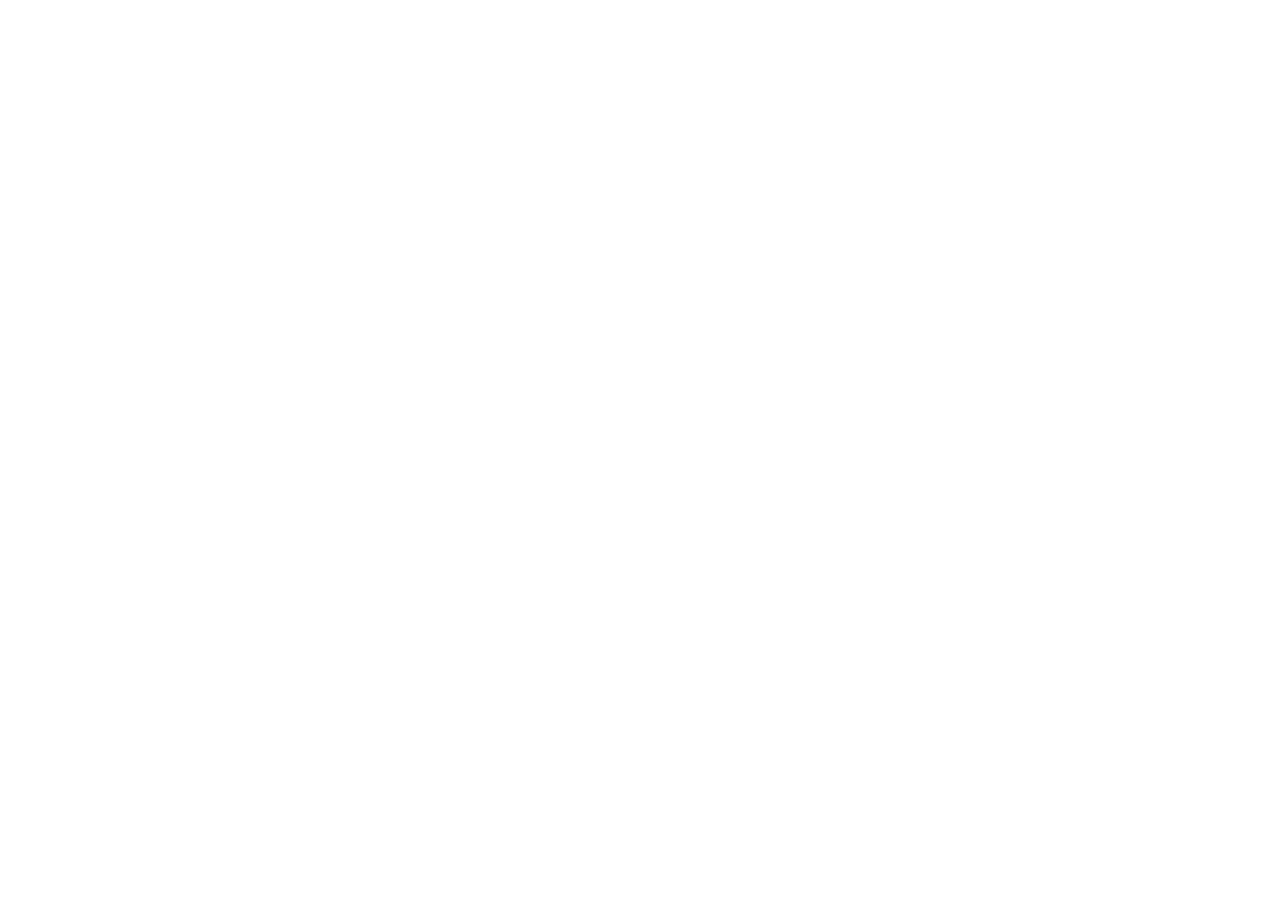
==== index.html @ 7289f5c8 "Criando index adicionando images" ====
<!DOCTYPE html>
<html lang="pt-BR">
<head>
    <meta charset="UTF-8">
    <meta name="viewport" content="width=device-width, initial-scale=1.0">
    <title>Página Principal</title>
</head>
<body>

</body>
</html>
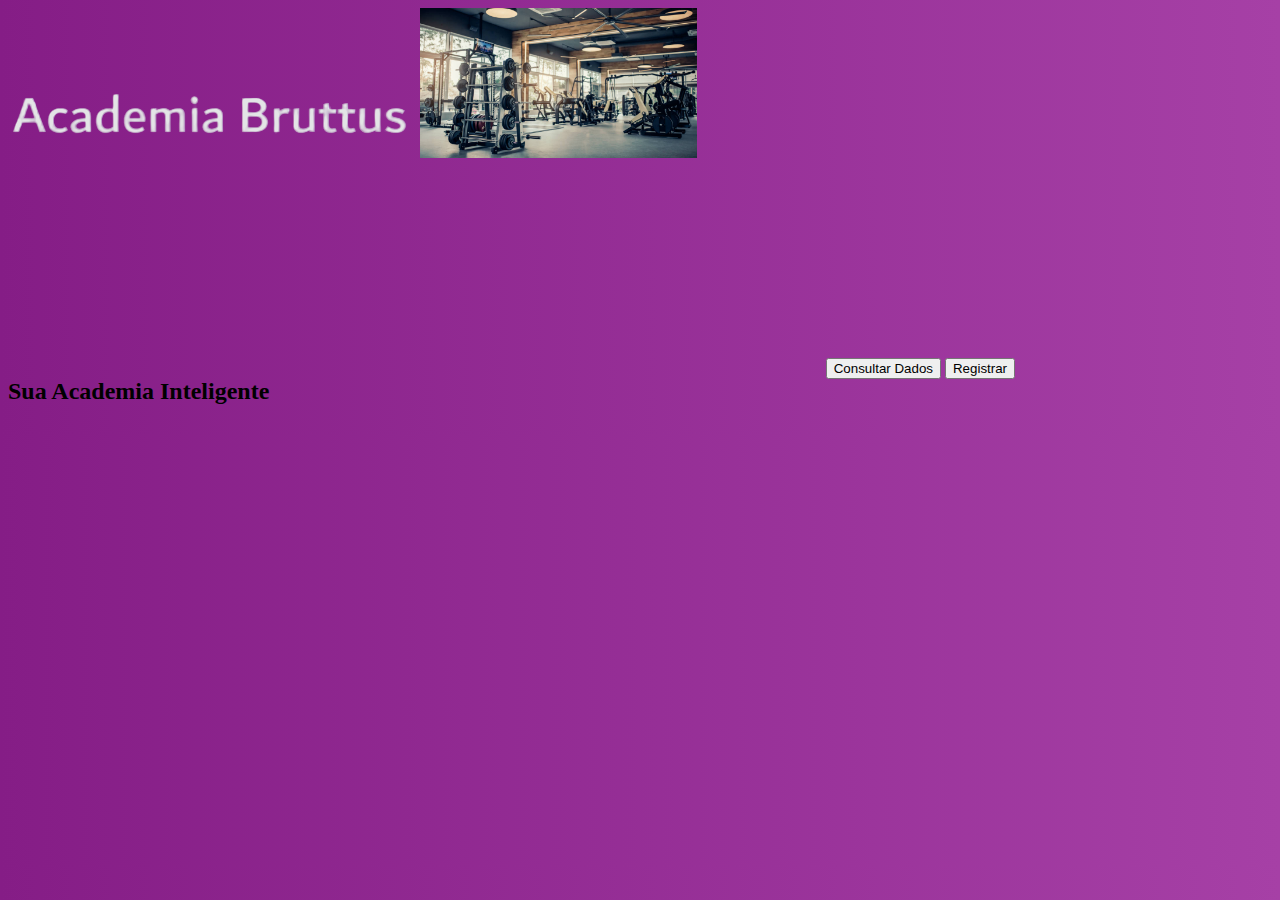
==== commit 8c7b372f: "Adicionei style" ====
--- a/index.html
+++ b/index.html
@@ -4,8 +4,28 @@
     <meta charset="UTF-8">
     <meta name="viewport" content="width=device-width, initial-scale=1.0">
     <title>Página Principal</title>
+
+    <link rel="stylesheet" href="/style.css">
+
 </head>
-<body>
+<body id="body">
 
+    <div id="homepage">
+        <div class="academic-homepage">
+            <img src="/images/AcademiaBruttus.png" alt="AcademiaBruttus" class="Name">
+            <img src="/images/academia-homepage.jpg" alt="AcademiaImagem" class="Image">
+        </div>
+
+        <h2 class="slogan"> Sua Academia Inteligente </h2>
+
+        <div class="buttons-homepage">
+            <button type="button" class="consult">
+                Consultar Dados
+            </button>
+            <button type="button" class="register">
+                Registrar
+            </button>
+        </div>
+    </div>
 </body>
 </html>--- a/style.css
+++ b/style.css
@@ -0,0 +1,40 @@
+#body {
+    background-image: linear-gradient(to right, #851d86, #a640a6)  ;
+}
+
+#homepage {
+    display: grid;
+    grid-template-columns: 1fr, 1fr, 2f;
+    grid-template-rows: 350px;
+    grid-template-areas:
+     "image1 image2 image2"
+     "texto button button";
+    justify-content: column;
+}
+
+#homepage .academic-homepage .Name {
+   grid-area: image1;
+   text-align: initial;
+   align-self: center; 
+}
+
+#homepage .academic-homepage .Image {
+    grid-area: image2;
+    height: 150px;
+}
+
+#homepage .slogan {
+    grid-area: texto;
+
+}
+
+#homepage .buttons-homepage {
+    grid-area: button;
+    align-items: center;
+    justify-content: center;
+}
+
+
+.title-homepage p {
+    font-size: 22px;
+}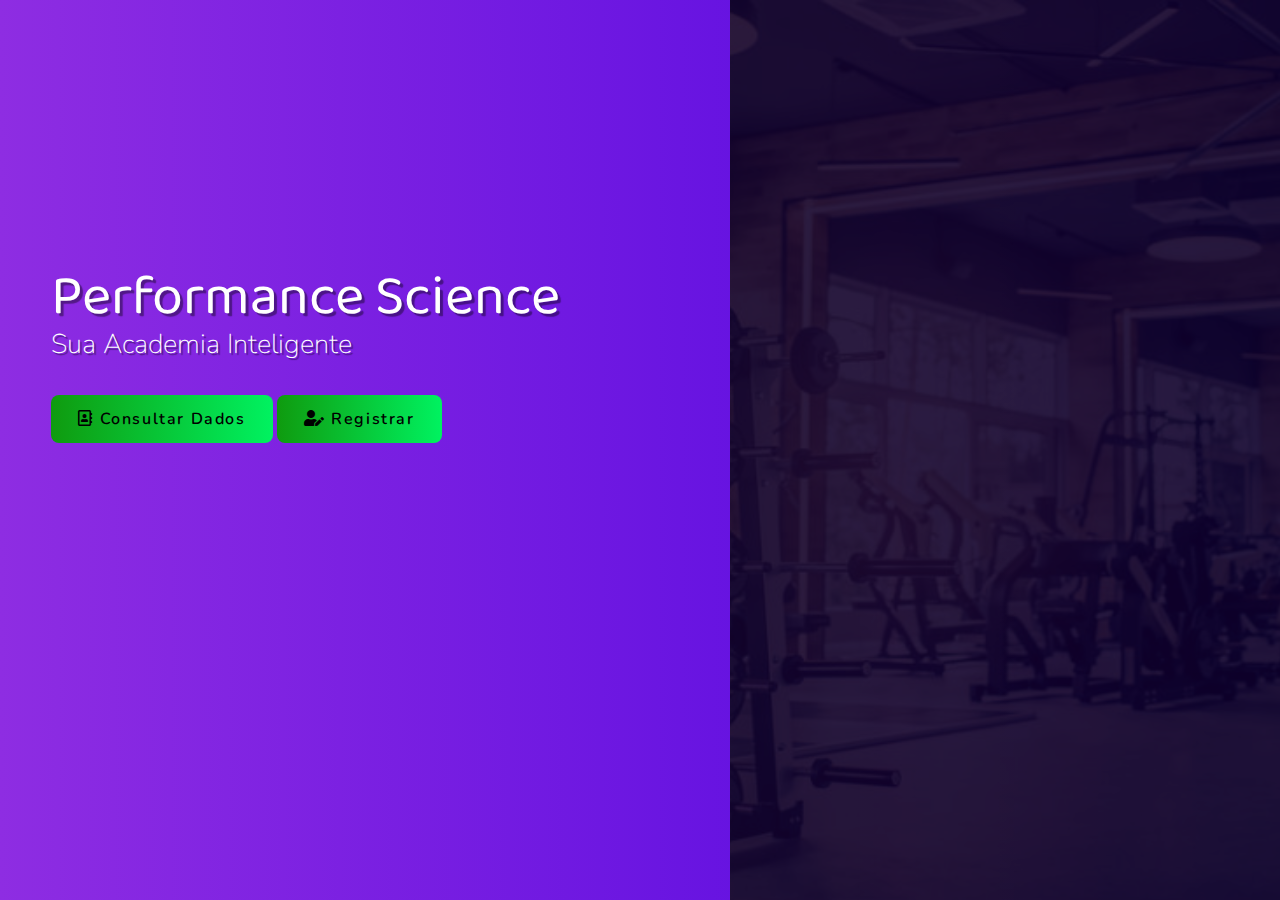
==== commit c90c9911: ":new: :arrows_counterclockwise: :beetle:" ====
--- a/index.html
+++ b/index.html
@@ -6,26 +6,40 @@
     <title>Página Principal</title>
 
     <link rel="stylesheet" href="/style.css">
+    <link rel="apple-touch-icon" sizes="180x180" href="/images/">
+    <link rel="icon" type="image/png" sizes="32x32" href="/images/favicon-32x32.png">  
+    <link rel="icon" type="image/png" sizes="16x16" href="/images/favicon-16x16.png">
+    <link rel="manifest" href="/site.webmanifest">
+
 
 </head>
 <body id="body">
 
-    <div id="homepage">
-        <div class="academic-homepage">
-            <img src="/images/AcademiaBruttus.png" alt="AcademiaBruttus" class="Name">
-            <img src="/images/academia-homepage.jpg" alt="AcademiaImagem" class="Image">
+    <div id="container">
+        <div class="img-wrapper">
+            <img src="/images/academia-homepage.jpg" alt="AcademiaImagem">
+        </div>
+        <div class="icon-wrapper">
+            <img src="/images/icon-academic.png" alt="">
         </div>
 
-        <h2 class="slogan"> Sua Academia Inteligente </h2>
+        <div class="objects-homepage">
+            <h1>Performance Science</h1>
+            <p>Sua Academia Inteligente</p>
+            <button type="button" class="consult">
+                <span style="font-size: 1rem; color: black;">
+                    <i class="far fa-address-book"></i>
+                  </span>Consultar Dados
+            </button>
 
-        <div class="buttons-homepage">
-            <button type="button" class="consult">
-                Consultar Dados
-            </button>
             <button type="button" class="register">
+                <span style="font-size: 1rem; color: black;"> 
+                    <i class="fas fa-user-edit"></i>
+                   </span> 
                 Registrar
-            </button>
+            </button>        
         </div>
+
     </div>
 </body>
 </html>--- a/style.css
+++ b/style.css
@@ -1,40 +1,109 @@
+@import url('https://fonts.googleapis.com/css2?family=Baloo+2:wght@400;500;600&family=Nunito:ital,wght@0,400;0,600;1,400;1,600&display=swap');
+
+@import url('https://cdnjs.cloudflare.com/ajax/libs/font-awesome/5.14.0/css/all.min.css');
+
 #body {
-    background-image: linear-gradient(to right, #851d86, #a640a6)  ;
+    background: #8E2DE2; 
+    background: -webkit-linear-gradient(to left, #4A00E0, #8E2DE2);
+    background: linear-gradient(to left, #4A00E0, #8E2DE2);   
 }
 
-#homepage {
-    display: grid;
-    grid-template-columns: 1fr, 1fr, 2f;
-    grid-template-rows: 350px;
-    grid-template-areas:
-     "image1 image2 image2"
-     "texto button button";
-    justify-content: column;
+*{
+    margin: 0;
 }
 
-#homepage .academic-homepage .Name {
-   grid-area: image1;
-   text-align: initial;
-   align-self: center; 
+#container {
+    width: 100vw;
+    height: 100vh;
+    overflow: hidden;
+    position: relative;
 }
 
-#homepage .academic-homepage .Image {
-    grid-area: image2;
-    height: 150px;
+#container .img-wrapper {
+    background: rgba(0,0,0,0.8);
+    width: 43%;
+    height: 100%;
+    overflow: hidden;
+    position: absolute;
+    right: 0%;
 }
 
-#homepage .slogan {
-    grid-area: texto;
-
+#container .img-wrapper img {
+    width: 100%;
+    height: 100%;
+    object-fit: cover;
+    opacity: 0.1;
+    animation: zoom 20s forwards;
 }
 
-#homepage .buttons-homepage {
-    grid-area: button;
-    align-items: center;
-    justify-content: center;
+@keyframes zoom {
+    0%{
+        transform: scaleY(1.3);
+    }
+    100%{
+        transform: scaleY(1);
+        opacity: 0.8;
+    }
+}
+
+#container .icon-wrapper {
+    position:absolute;
+    top: 40%;
+    right:11.8%;
+    opacity:0;
+    animation: reveal 10s 5s forwards;
+}
+
+@keyframes reveal {
+    0% {
+        opacity: 0;
+    }
+    100%{
+        opacity: 1;
+    }
 }
 
 
-.title-homepage p {
-    font-size: 22px;
-}+
+#container .objects-homepage {
+    position: absolute;
+    top: 30%;
+    left: 4%
+}
+
+.objects-homepage h1 {
+    color: #ffffff;
+    font-size: 3.5rem;
+    font-family: 'Baloo 2';
+    font-weight: 300;
+    text-shadow: .2rem .2rem 1px rgba(0,0,0,0.4);
+    line-height: 3.5rem;
+}
+
+.objects-homepage p {
+    color: #ffffff;
+    font-size: 1.7rem;
+    font-family: 'Nunito';
+    font-weight: 200;
+    text-shadow: .1rem .1rem 1px rgba(0,0,0,0.4);
+    margin-bottom: 2rem;
+}
+
+.objects-homepage button {
+    color: black;
+    border: none;
+    font-size: 1rem;
+    font-family: 'Nunito';
+    font-weight: 600;
+    letter-spacing: 0.1rem;
+    padding: 0.8rem 1.7rem;
+    border-radius: 8px;
+    background: linear-gradient(to right, #0f9b0f, #00F260);
+    transition: 0.8s;
+    cursor: pointer;
+}
+
+.objects-homepage button:hover{
+    opacity: 0.8;
+}
+
